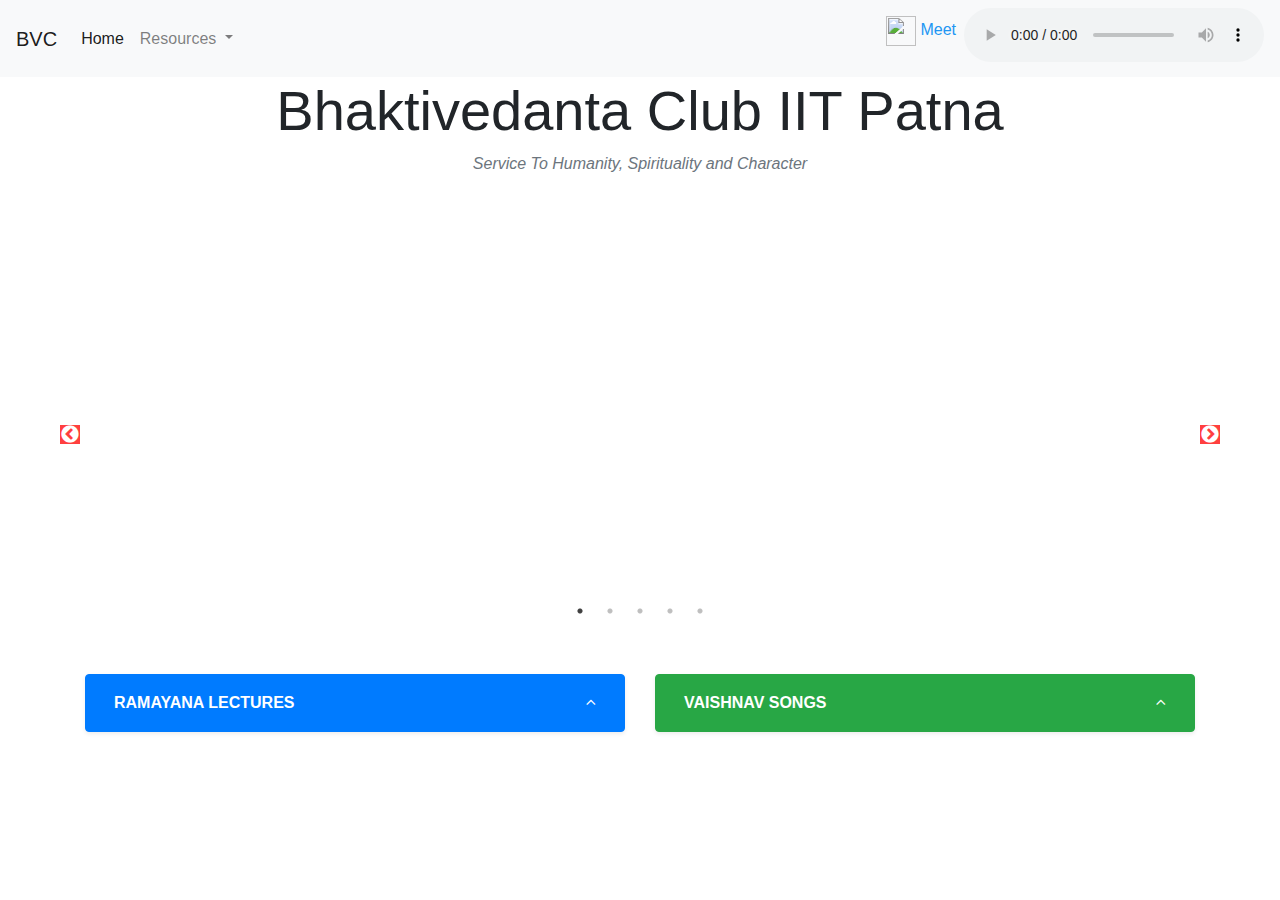
==== index.html @ e9613bd6 "initial commit" ====
<!DOCTYPE html>
<html>
<head>
	<meta charset="utf-8">
	<title>
		Bhaktivedanta Club IIT Patna
	</title>

    <link rel="stylesheet" type="text/css" href="https://cdnjs.cloudflare.com/ajax/libs/twitter-bootstrap/4.3.1/css/bootstrap.min.css">
	<!-- <link rel="stylesheet" type="text/css" href="https://stackpath.bootstrapcdn.com/font-awesome/4.7.0/css/font-awesome.min.css"> -->
	<link href="https://maxcdn.bootstrapcdn.com/font-awesome/4.2.0/css/font-awesome.min.css" rel="stylesheet">
	
	<link rel="stylesheet" type="text/css" href="style.css">
    
    <link rel="stylesheet" type="text/css" href="slick/slick.css"/>
    <link rel="stylesheet" type="text/css" href="slick/slick-theme.css"/>
</head>
<body>
	<div id="header"></div>
	<div class="container py-5">
		<div class='slick-items'>
		  <div><iframe width="560" height="315" src="https://www.youtube.com/embed/3VLi4s3SQ0c" frameborder="0" allow="accelerometer; autoplay; encrypted-media; gyroscope; picture-in-picture" allowfullscreen></iframe></div>
		  <div><iframe width="560" height="315" src="https://www.youtube.com/embed/zMfsz9hJz18" frameborder="0" allow="accelerometer; autoplay; encrypted-media; gyroscope; picture-in-picture" allowfullscreen></iframe></div>
		  <div><iframe width="560" height="315" src="https://www.youtube.com/embed/PFCsmWN-BmM" frameborder="0" allow="accelerometer; autoplay; encrypted-media; gyroscope; picture-in-picture" allowfullscreen></iframe></div>
		  <div><iframe width="560" height="315" src="https://www.youtube.com/embed/azN5LEqpKi4" frameborder="0" allow="accelerometer; autoplay; encrypted-media; gyroscope; picture-in-picture" allowfullscreen></iframe></div>
		  <div class=""><img src="https://i.imgur.com/mc14VYg.jpg"></div>
		</div>

		<div class="py-5">
			<div class="row">
				<div class="col-lg-6 mb-5 sm-12">
					<a data-toggle="collapse" href="#collapseable1" role="button" aria-expanded="true" aria-controls="collapseable1" class="btn btn-primary btn-block py-2 shadow-sm with-chevron">
					<p class="d-flex align-items-center justify-content-between mb-0 px-3 py-2"><strong class="text-uppercase">Ramayana Lectures</strong><i class="fa fa-angle-down"></i></p>
					</a>

					<div id="ramayana"></div>
					</div>

				<div class="col-lg-6 mb-5">

					<button data-toggle="collapse" data-target="#collapseable2" role="button" aria-expanded="true" aria-controls="collapseable2" class="btn btn-success btn-block py-2 shadow-sm with-chevron">
					<p class="d-flex align-items-center justify-content-between mb-0 px-3 py-2"><strong class="text-uppercase">Vaishnav Songs</strong><i class="fa fa-angle-down"></i></p>
					</button>

					<div id="vaishnav_songs"></div>
				</div>
			</div>
		</div>
	</div>
	
    <!-- <div id="footer"></div>	 -->
	
	<script type="text/javascript" src="https://code.jquery.com/jquery-3.3.1.min.js"></script>
	<script type="text/javascript" src="https://cdnjs.cloudflare.com/ajax/libs/twitter-bootstrap/4.3.1/js/bootstrap.bundle.min.js"></script>
	<script type="text/javascript" src="https://cdnjs.cloudflare.com/ajax/libs/jquery-migrate/3.3.1/jquery-migrate.min.js"></script>
	<script type="text/javascript" src="slick/slick.min.js"></script>

	<script type="text/javascript" src="index.js"></script>

</body>
</html>
---- style.css ----
.with-chevron[aria-expanded='true'] i {
  display: block;
  transform: rotate(180deg) !important;
}

html, body {
  height: 100%;
  width: 100%;
}

body {
  display: flex;
  flex-direction: column;
}

.container {
  flex: 1 0 auto;
}

#footer {
	padding: 2px;
	color: #FFFFFF;
	flex-shrink: 0;
	background: #263238;
	bottom: 0;
}

#slides {
	text-align: center;
}

.active-link {
    color: #2196f3 !important;
    -webkit-animation: glow 1s ease-in-out infinite alternate;
    -moz-animation: glow 1s ease-in-out infinite alternate;
    animation: glow 1s ease-in-out infinite alternate;

}

.slick-slide {
    height: 500px;
    text-align: center;
    color: #419be0;
    background: white;
}

img {
    margin: 0 auto;
    max-height: 500px;
    max-width: 500px;
}

.slick-prev:before {
  background: red;
}

.slick-next:before {
  background: red;
}
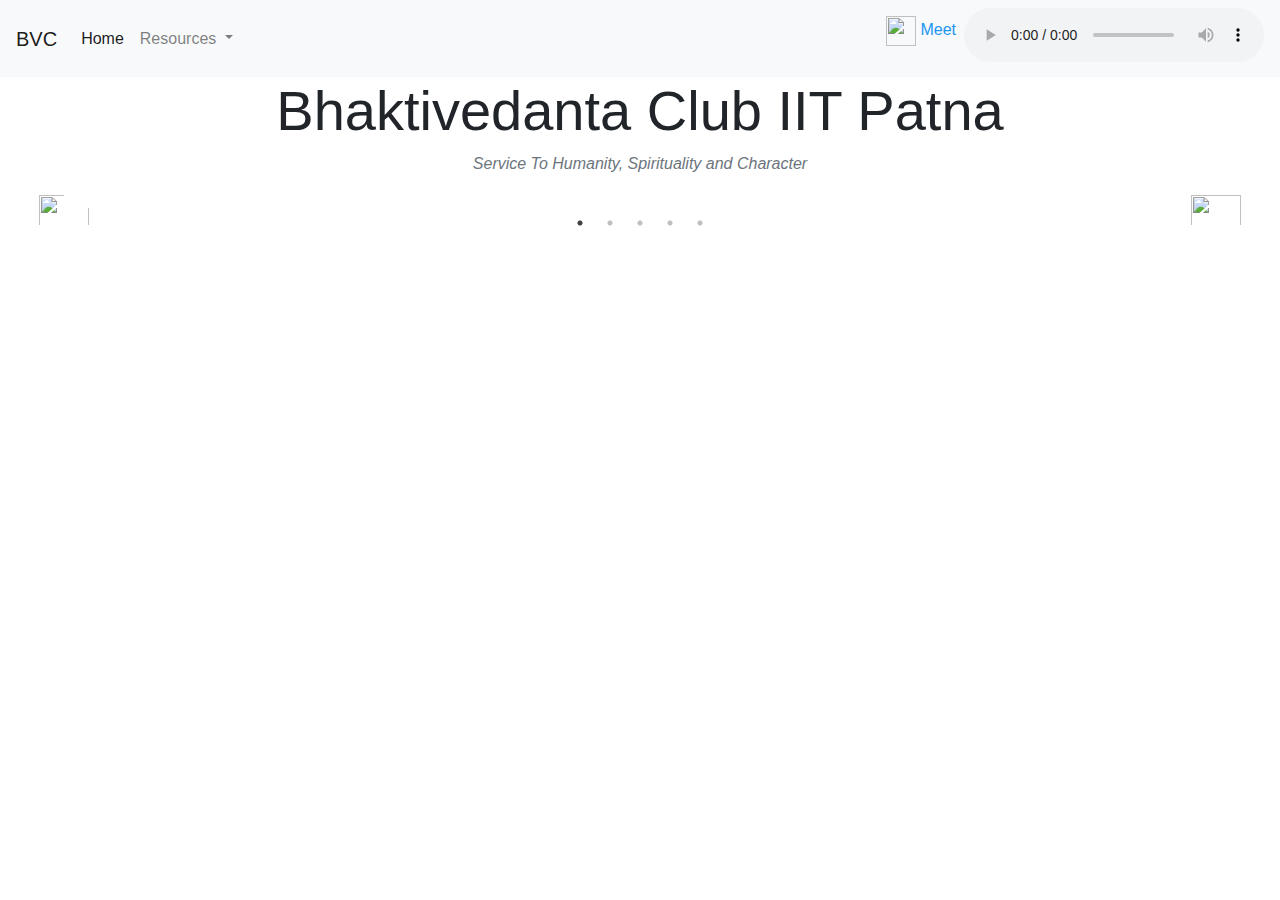
==== commit 2fa7a67c: "improve slick and customise arrows" ====
--- a/index.html
+++ b/index.html
@@ -17,34 +17,25 @@
 </head>
 <body>
 	<div id="header"></div>
-	<div class="container py-5">
-		<div class='slick-items'>
-		  <div><iframe width="560" height="315" src="https://www.youtube.com/embed/3VLi4s3SQ0c" frameborder="0" allow="accelerometer; autoplay; encrypted-media; gyroscope; picture-in-picture" allowfullscreen></iframe></div>
-		  <div><iframe width="560" height="315" src="https://www.youtube.com/embed/zMfsz9hJz18" frameborder="0" allow="accelerometer; autoplay; encrypted-media; gyroscope; picture-in-picture" allowfullscreen></iframe></div>
-		  <div><iframe width="560" height="315" src="https://www.youtube.com/embed/PFCsmWN-BmM" frameborder="0" allow="accelerometer; autoplay; encrypted-media; gyroscope; picture-in-picture" allowfullscreen></iframe></div>
-		  <div><iframe width="560" height="315" src="https://www.youtube.com/embed/azN5LEqpKi4" frameborder="0" allow="accelerometer; autoplay; encrypted-media; gyroscope; picture-in-picture" allowfullscreen></iframe></div>
-		  <div class=""><img src="https://i.imgur.com/mc14VYg.jpg"></div>
-		</div>
+	<div class='slick-items'>
+		<div><a target="_blank" href="https://www.youtube.com/watch/?v=lwJwPk7Tw-E"> 
+			<img class="slick-image slick-youtube-image slick-youtube-image" src="https://img.youtube.com/vi/lwJwPk7Tw-E/hqdefault.jpg">
+		</a></div>
 
-		<div class="py-5">
-			<div class="row">
-				<div class="col-lg-6 mb-5 sm-12">
-					<a data-toggle="collapse" href="#collapseable1" role="button" aria-expanded="true" aria-controls="collapseable1" class="btn btn-primary btn-block py-2 shadow-sm with-chevron">
-					<p class="d-flex align-items-center justify-content-between mb-0 px-3 py-2"><strong class="text-uppercase">Ramayana Lectures</strong><i class="fa fa-angle-down"></i></p>
-					</a>
+		<div><a target="_blank" href="https://www.youtube.com/watch/?v=OrxV5uSbXOY"> 
+			<img class="slick-image slick-youtube-image" src="https://img.youtube.com/vi/OrxV5uSbXOY/hqdefault.jpg">
+		</a></div>
 
-					<div id="ramayana"></div>
-					</div>
+		<div><a target="_blank" href="https://www.youtube.com/watch/?v=KdV30zKh33g"> 
+			<img class="slick-image slick-youtube-image" src="https://img.youtube.com/vi/KdV30zKh33g/hqdefault.jpg">
+		</a></div>
 
-				<div class="col-lg-6 mb-5">
+		<div><a target="_blank" href="https://www.youtube.com/watch/?v=29NNdc1ASkg"> 
+			<img class="slick-image slick-youtube-image" src="https://img.youtube.com/vi/29NNdc1ASkg/hqdefault.jpg">
+		</a></div>
 
-					<button data-toggle="collapse" data-target="#collapseable2" role="button" aria-expanded="true" aria-controls="collapseable2" class="btn btn-success btn-block py-2 shadow-sm with-chevron">
-					<p class="d-flex align-items-center justify-content-between mb-0 px-3 py-2"><strong class="text-uppercase">Vaishnav Songs</strong><i class="fa fa-angle-down"></i></p>
-					</button>
-
-					<div id="vaishnav_songs"></div>
-				</div>
-			</div>
+		<div>
+			<img class="slick-image" src="https://i.imgur.com/mc14VYg.jpg">
 		</div>
 	</div>
 	
--- a/style.css
+++ b/style.css
@@ -38,23 +38,22 @@
 
 }
 
-.slick-slide {
-    height: 500px;
-    text-align: center;
-    color: #419be0;
-    background: white;
+.slick-items {
+  margin: 0 5%;
 }
 
-img {
-    margin: 0 auto;
-    max-height: 500px;
-    max-width: 500px;
+.slick-slide {
+  max-width: 50%;
+  text-align: center;
+  color: #419be0;
+  background: white;
 }
 
-.slick-prev:before {
-  background: red;
+.slick-image {
+  margin: 0 auto;
+  width: 50%; 
+  max-height: 10%;
 }
-
-.slick-next:before {
-  background: red;
+.slick-youtube-image {
+  clip-path: inset(4vw 0px 4vw 0px);}
 }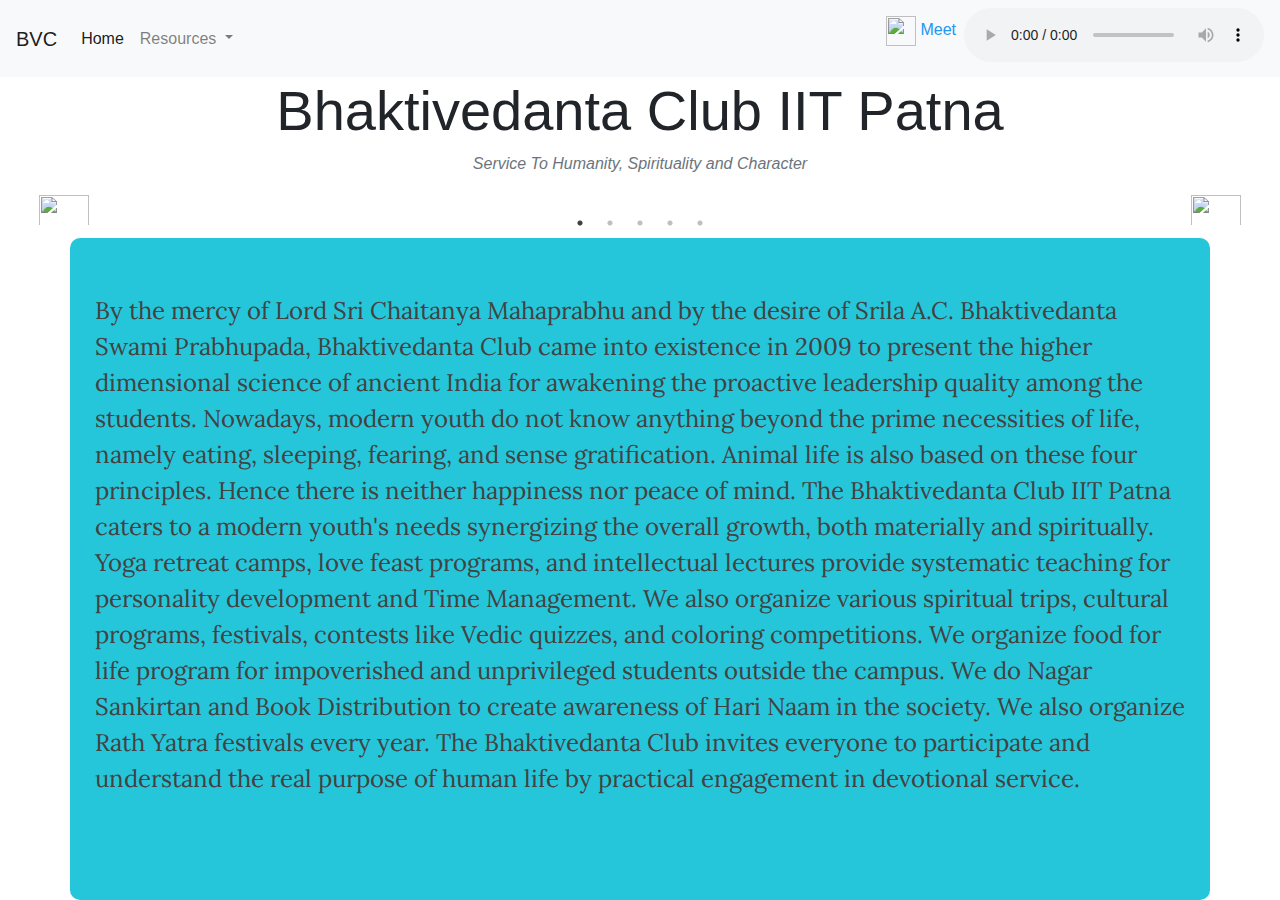
==== commit 54efdfa9: "add basic introduction" ====
--- a/index.html
+++ b/index.html
@@ -9,7 +9,8 @@
     <link rel="stylesheet" type="text/css" href="https://cdnjs.cloudflare.com/ajax/libs/twitter-bootstrap/4.3.1/css/bootstrap.min.css">
 	<!-- <link rel="stylesheet" type="text/css" href="https://stackpath.bootstrapcdn.com/font-awesome/4.7.0/css/font-awesome.min.css"> -->
 	<link href="https://maxcdn.bootstrapcdn.com/font-awesome/4.2.0/css/font-awesome.min.css" rel="stylesheet">
-	
+	<link href="https://fonts.googleapis.com/css2?family=Lora:ital@1&display=swap" rel="stylesheet"> 
+
 	<link rel="stylesheet" type="text/css" href="style.css">
     
     <link rel="stylesheet" type="text/css" href="slick/slick.css"/>
@@ -39,6 +40,9 @@
 		</div>
 	</div>
 	
+	<div class="container content">
+		<p style="padding: 5% 10px;">By the mercy of Lord Sri Chaitanya Mahaprabhu and by the desire of Srila A.C. Bhaktivedanta Swami Prabhupada, Bhaktivedanta Club came into existence in 2009 to present the higher dimensional science of ancient India for awakening the proactive leadership quality among the students. Nowadays, modern youth do not know anything beyond the prime necessities of life, namely eating, sleeping, fearing, and sense gratification. Animal life is also based on these four principles. Hence there is neither happiness nor peace of mind. The Bhaktivedanta Club IIT Patna caters to a modern youth's needs synergizing the overall growth, both materially and spiritually. Yoga retreat camps, love feast programs, and intellectual lectures provide systematic teaching for personality development and Time Management. We also organize various spiritual trips, cultural programs, festivals, contests like Vedic quizzes, and coloring competitions. We organize food for life program for impoverished and unprivileged students outside the campus. We do Nagar Sankirtan and Book Distribution to create awareness of Hari Naam in the society. We also organize Rath Yatra festivals every year. The Bhaktivedanta Club invites everyone to participate and understand the real purpose of human life by practical engagement in devotional service. </p>
+	</div>
     <!-- <div id="footer"></div>	 -->
 	
 	<script type="text/javascript" src="https://code.jquery.com/jquery-3.3.1.min.js"></script>
--- a/style.css
+++ b/style.css
@@ -16,6 +16,12 @@
 
 .container {
   flex: 1 0 auto;
+  font-family: 'Lora', serif;
+  font-size: 1.5em;
+  color: #424242;
+  padding: 100px auto;
+  border-radius: 10px;
+  background: #26C6DA;
 }
 
 #footer {
@@ -56,4 +62,9 @@
 }
 .slick-youtube-image {
   clip-path: inset(4vw 0px 4vw 0px);}
+}
+
+.content {
+  /*display: flex;*/
+  /*background-color: #4FC3F7;*/
 }